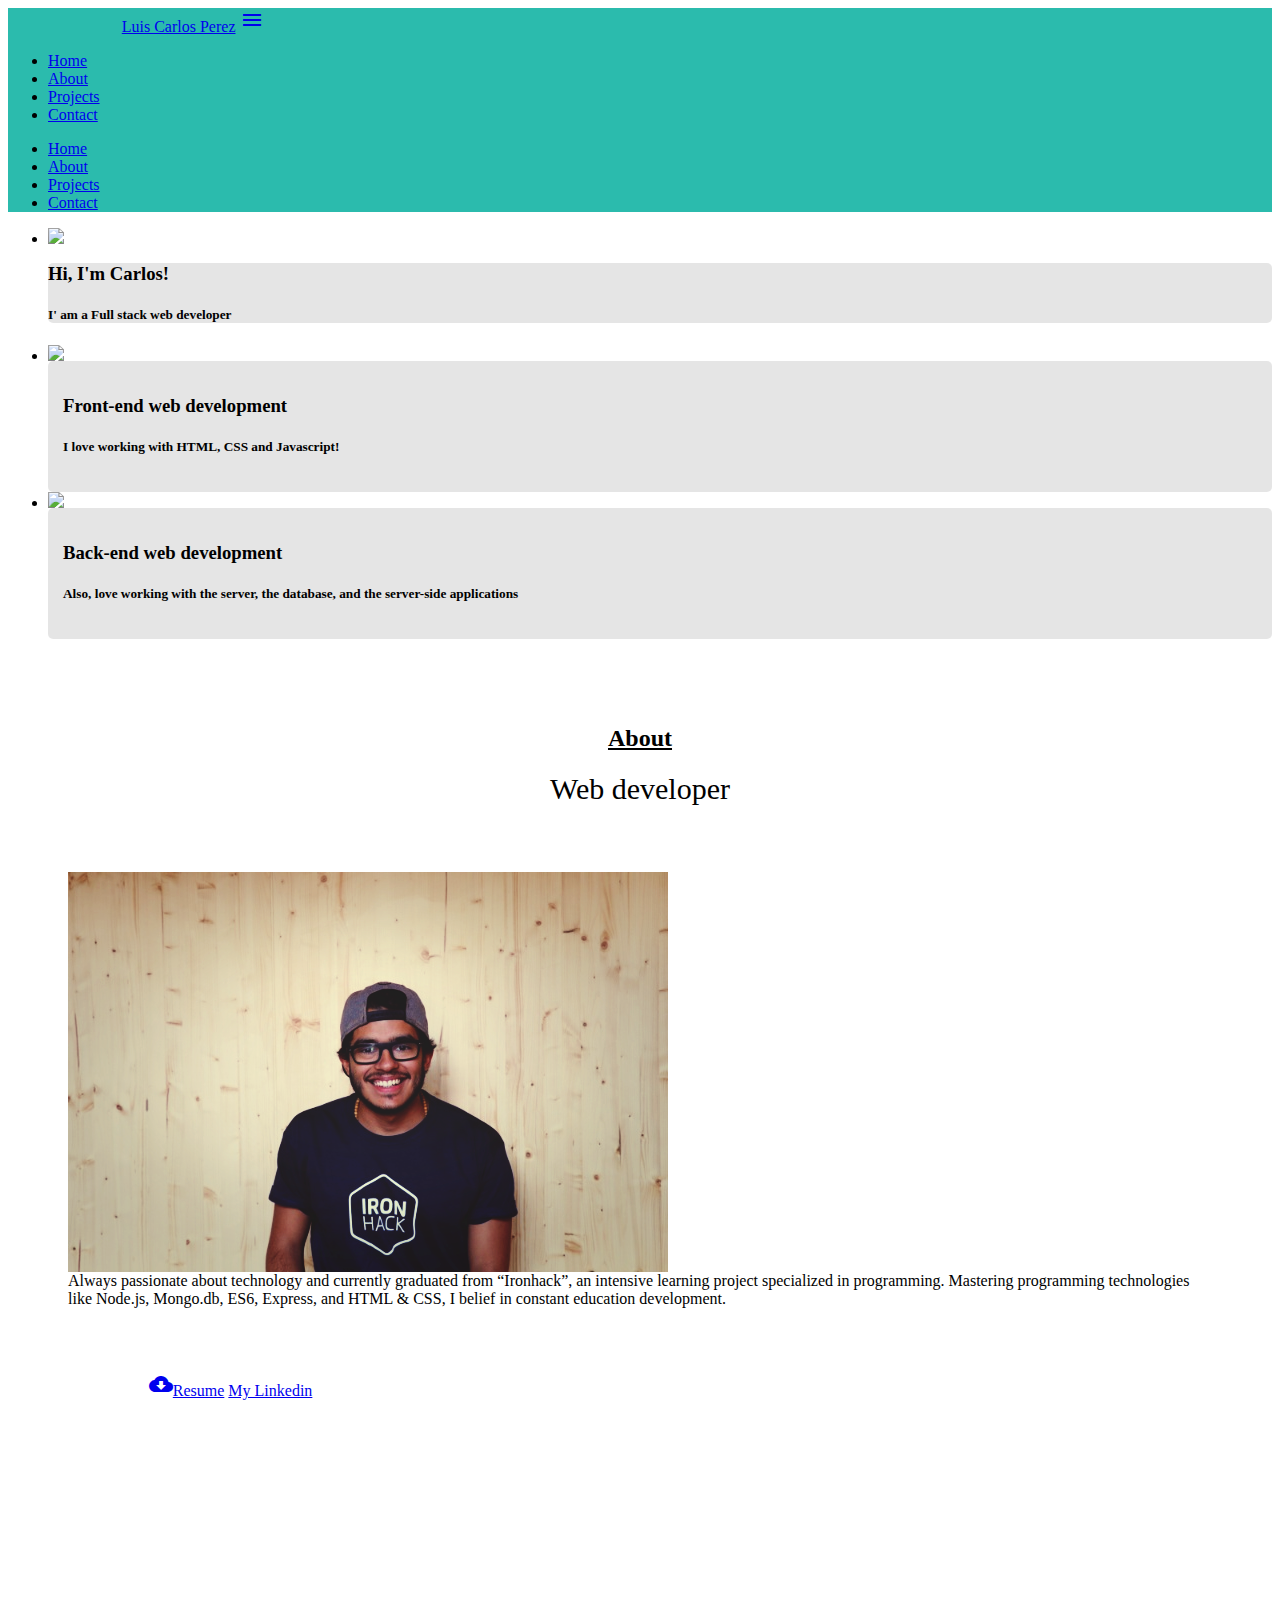
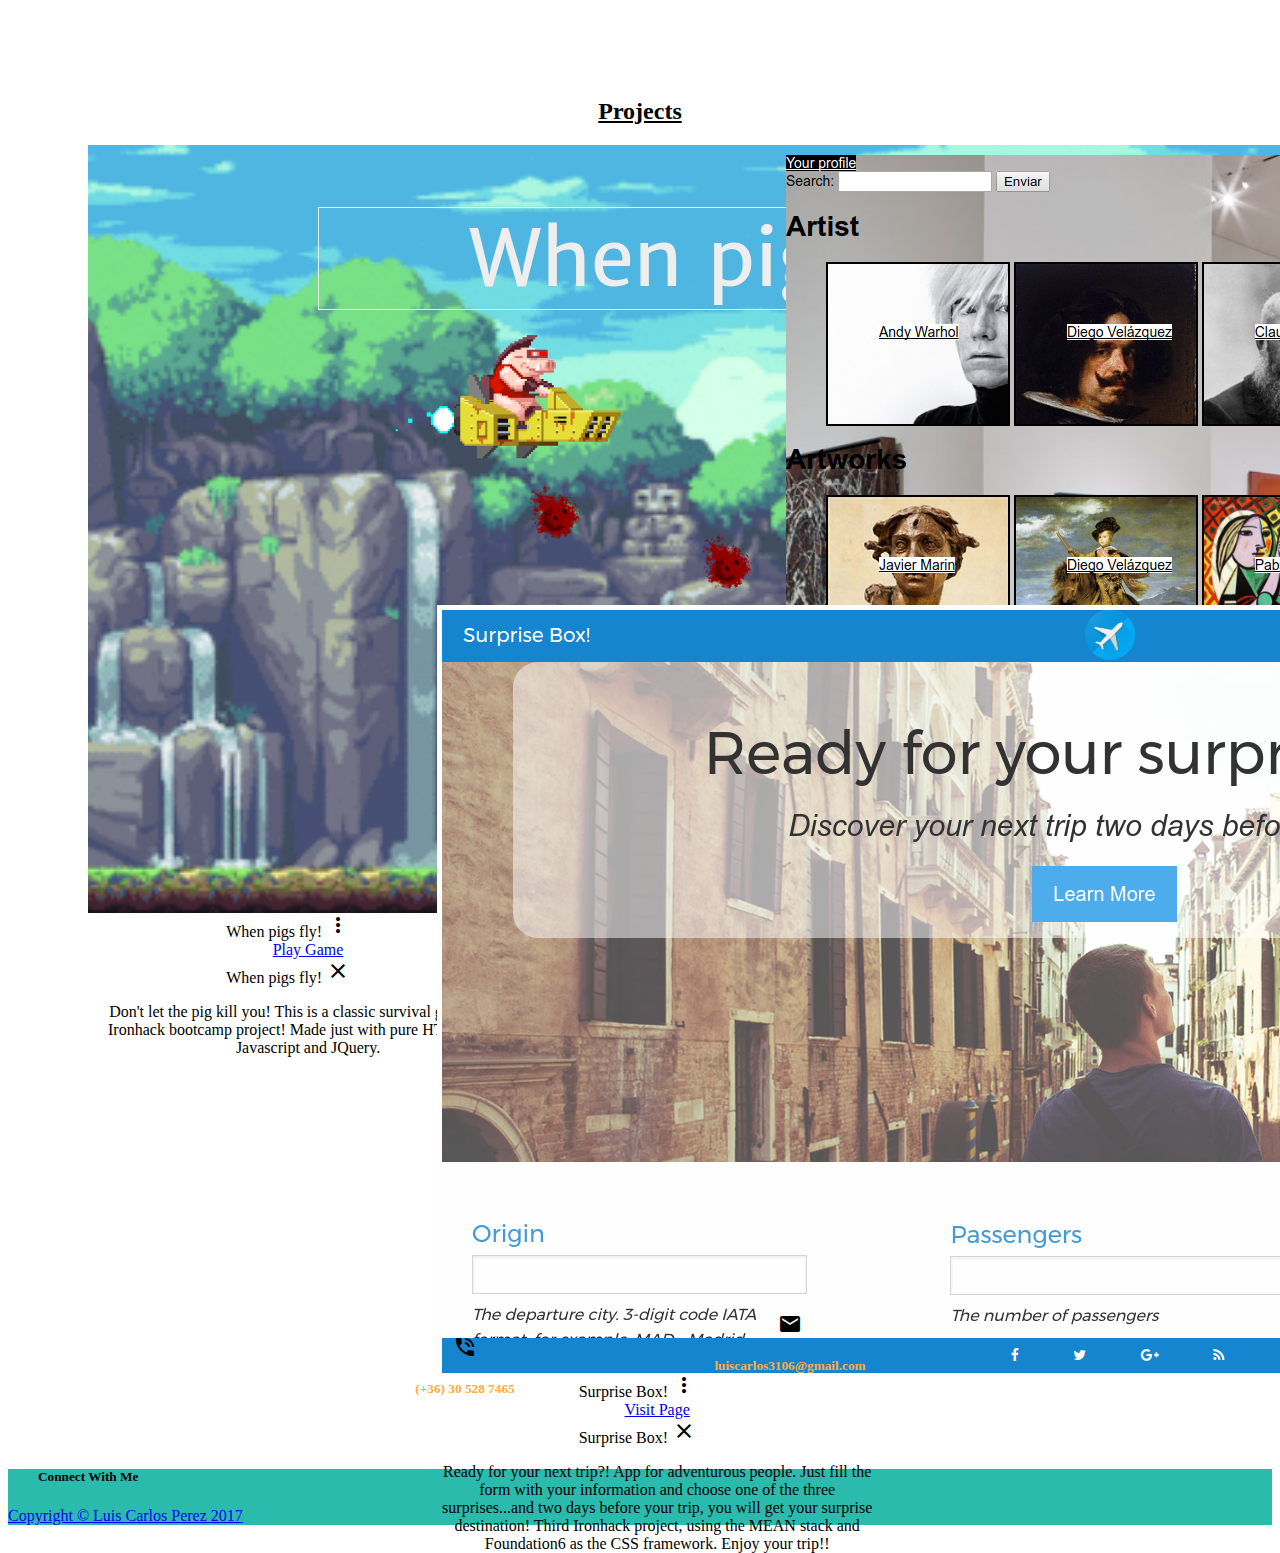
==== index.html @ 4c70aa4a "small fixes" ====
<!DOCTYPE>
<html lang="en">
<head>
    <meta charset="UTF-8">
    <meta name="viewport" content="width=device-width, initial-scale=1.0">
    <meta http-equiv="X-UA-Compatible" content="ie=edge">
    <title>Portfolio</title>
    <script src="https://use.typekit.net/mcr8wjk.js"></script>
    <script>try { Typekit.load({ async: true }); } catch (e) { }</script>
    <script src="https://use.fontawesome.com/146c7052c9.js"></script>
    <!-- <link href="https://fonts.googleapis.com/css?family=Rubik:400,500,700" rel="stylesheet"> -->
    <link rel="stylesheet" href="styles.css">
    <link rel="stylesheet" href="https://cdnjs.cloudflare.com/ajax/libs/materialize/0.100.2/css/materialize.min.css">
    <link href="https://fonts.googleapis.com/icon?family=Material+Icons" rel="stylesheet">
</head>
<body>

<!-- NAV BAR -->
<nav>
    <div class="nav-wrapper">
        <a href="#!" class="brand-logo">Luis Carlos Perez</a>
        <a href="#" data-activates="mobile-demo" class="button-collapse">
            <i class="material-icons">menu</i>
        </a>
        <ul class="right hide-on-med-and-down">
            <li>
                <a href="#">Home</a>
            </li>
            <li>
                <a href="#about">About</a>
            </li>
            <li>
                <a href="#projects">Projects</a>
            </li>
            <li>
                <a href="#contact">Contact</a>
            </li>
        </ul>
        <ul class="side-nav" id="mobile-demo">
            <li>
                <a href="#">Home</a>
            </li>
            <li>
                <a href="#about">About</a>
            </li>
            <li>
                <a href="#projects">Projects</a>
            </li>
            <li>
                <a href="#contact">Contact</a>
            </li>
        </ul>
    </div>
</nav>

<!-- SLIDES! -->
<div class="slider">
    <ul class="slides">
        <li>
            <img src="https://static.pexels.com/photos/6612/black-and-white-coffee-cup-mug.jpg">
            <!-- random image -->
            <div class="caption center-align">
                <h3>Hi, I'm Carlos!</h3>
                <h5 class="light grey-text text-lighten-3">I' am a Full stack web developer</h5>
            </div>
        </li>
        <li>
            <img src="https://static.pexels.com/photos/34088/pexels-photo.jpg">
            <!-- random image -->
            <div class="caption left-align titleText">
                <h3>Front-end web development</h3>
                <h5 class="light grey-text text-lighten-3">I love working with HTML, CSS and Javascript!</h5>
            </div>
        </li>
        <li>
            <img src="https://static.pexels.com/photos/160109/pexels-photo-160109.jpeg">
            <!-- random image -->
            <div class="caption right-align titleText">
                <h3>Back-end web development</h3>
                <h5 class="light grey-text text-lighten-3">Also, love working with the server, the database, and the server-side applications</h5>
            </div>
        </li>
    </ul>
</div>

<!-- ABOUT ME -->
<div id="about" class="container2">
<div class="wrapper">
    <h2 class="about">About</h2>
    <div class="roles">
        <div>
            Web developer
        </div>

        <div>
            I'm a curious
        </div>

        <div>
           An aspiring individual
        </div>
    </div>
</div>

<div class="col s12 m8 offset-m2 l6 offset-l3 aboutBox">
    <div class="card-panel grey lighten-5 z-depth-1">
        <div class="row valign-wrapper">
            <div class="col s2">
                <img src="descarga.png" alt="Luis" class="circle responsive-img">
                <!-- notice the "circle" class -->
            </div>
            <div class="col s10">
                <span class="black-text">
                  Always passionate
                  about technology and currently graduated from “Ironhack”, an intensive learning project specialized in programming. Mastering
                  programming technologies like Node.js, Mongo.db, ES6, Express, and HTML & CSS, I belief in constant education development.
                </span>
            </div>
        </div>
    </div>
</div>

<div class="buttons grid-example col s12 m6">
 <a class="waves-effect waves-light btn-large cvButton" href="Luis-Carlos-CV.pdf" target="_blank">
   <i class="material-icons left">cloud_download</i>Resume</a>
 <a class="waves-effect waves-light btn-large linkedinButton" href="https://www.linkedin.com/in/luis-carlos-perez-3b3195a6" target="_blank">
  <i class="fa fa-linkedin-square left"></i>My Linkedin</a>
</div>

<div class="icons">
<div class="tech">
    <div class="devicon html"></div>
    <div class="devicon css"></div>
    <div class="devicon sass"></div>
    <div class="devicon bootstrap"></div>
</div>
<div class="tech">
    <div class="devicon heroku"></div>
    <div class="devicon git"></div>
    <div class="devicon angular"></div>
    <div class="devicon javascript"></div>

</div>
<div class="tech">
    <div class="devicon jquery"></div>
    <div class="devicon mongodb"></div>
    <div class="devicon node"></div>
    <div class="devicon typescript"></div>
</div>
<div class="tech">
    <div class="devicon materialize"></div>
    <div class="devicon foundation"></div>
</div>
</div>
</div>

<!-- PROJECTS! -->
<div id="projects" class="container3 wrapper">
    <h2 class="projects">Projects</h2>
<div class="card1">
    <div class="col s12 m7">
        <div class="card">
            <div class="card-image">
                <img class="activator" src=" pigs.png ">
            </div>
            <div class="card-content">
              <span class="card-title activator grey-text text-darken-4">When pigs fly!
                  <i class="material-icons right">more_vert</i>
              </span>
            </div>
            <div class="card-action">
              <a href="https://luisca108.github.io/Project-1/" target="_blank">Play Game</a>
            </div>
            <div class="card-reveal">
                <span class="card-title grey-text text-darken-4">When pigs fly!
                    <i class="material-icons right">close</i>
                </span>
                <p>
                  Don't let the pig kill you! This is a classic survival game. First Ironhack bootcamp project! Made just with pure HTML,
                 CSS, Javascript and JQuery.
                </p>
            </div>
        </div>
    </div>
</div>
<div class=" card2">
    <div class="col s12 m7">
        <div class="card">
            <div class="card-image">
                <img class="activator" src="museum.png">
            </div>
            <div class="card-content">
                <span class="card-title activator grey-text text-darken-4">Virtual Museum
                    <i class="material-icons right">more_vert</i>
                </span>
            </div>
            <div class="card-action">
              <a href="https://virtuseum.herokuapp.com/" target="_blank">Visit museum</a>
            </div>
            <div class="card-reveal">
                <span class="card-title grey-text text-darken-4">Virtual Museum
                    <i class="material-icons right">close</i>
                </span>
                <p>For art lovers! This is a Virutal museum where users can find any artist, paint, shows and 
                    galleries. Second Ironhack bootcamp project, applying technologies like Mongo.DB, Node.js and 
                    Express.js. No CSS framework used, only pure CSS.
                    Coded with my great friend Miguel Pascual. 
                </p>
            </div>
        </div>
    </div>
</div>
<div class="card3">
    <div class="col s12 m7">
        <div class="card">
            <div class="card-image">
                <img class="activator" src=" box.png ">
            </div>
            <div class="card-content">
                <span class="card-title activator grey-text text-darken-4">Surprise Box!
                    <i class="material-icons right">more_vert</i>
                </span>
            </div>
            <div class="card-action">
              <a href="https://surprise-trip.herokuapp.com/" target="_blank">Visit Page</a>
            </div>
            <div class="card-reveal">
                <span class="card-title grey-text text-darken-4">Surprise Box!
                    <i class="material-icons right">close</i>
                </span>
                <p>
                  Ready for your next trip?! App for adventurous people. Just fill the form with your information
                  and choose one of the three surprises...and two days before your trip, you will get your surprise destination!
                  Third Ironhack project, using the MEAN stack and Foundation6 as the CSS framework. 
                  Enjoy your trip!! 
                </p>
            </div>
        </div>
    </div>
 </div>
</div>
</div>

<!-- CONTACT -->
<div id="contact" class="container4">
    <div class="wrapper">
        <h2 class="about">Contact Me</h2>
        <div class="phone">
            <i class=" medium material-icons">phone_in_talk</i>
            <h5 class="number">(+36) 30 528 7465</h5>
        </div>
        <div class="mail">
            <i class=" medium material-icons">email</i>
            <h5 class="email">luiscarlos3106@gmail.com</h5>
        </div>
    </div>    
</div>

<!-- FOOTER -->
<footer class="page-footer">
    <div class="container">
        <div class="row">
            <div class="col l6 s12">
                <h5 class="white-text">Connect With Me</h5>
                <div class="iconsFooter">
                 <a href="https://github.com/Luisca108" target="_blank">
                  <i id="git" class="fa fa-github fa-3x" aria-hidden="true"></i>
                 <a href="https://www.linkedin.com/in/luis-carlos-perez-3b3195a6" target="_blank">
                  <i id="linkedin" class="fa fa-linkedin-square fa-3x" aria-hidden="true"></i>
                 <a href="#">
                  <i id="home" class="fa fa-home fa-3x" aria-hidden="true"></i>
                </div>
            </div>
        </div>
    </div>
    <div class="footer-copyright">
        <div class="container">
             Copyright © Luis Carlos Perez 2017
        </div>
    </div>
</footer>


<!-- SCRIPTS! -->
<script src="http://code.jquery.com/jquery-3.2.1.min.js" integrity="sha256-hwg4gsxgFZhOsEEamdOYGBf13FyQuiTwlAQgxVSNgt4="
    crossorigin="anonymous"></script>
<script src="https://cdnjs.cloudflare.com/ajax/libs/materialize/0.100.2/js/materialize.min.js"></script>
<script type="text/javascript" src="main.js"></script>
</body>
</html>
---- styles.css ----
* {
    font-family: "myriad-pro";
}

.nav-wrapper {
     background-color: #2bbbad;
}

.brand-logo {
    margin-left: 9%;
}

.right {
    margin-right: 9%;
}

.caption {
    background-color:rgba(0, 0, 0, 0.1);
    border-radius: 5px;
}

.titleText {
    padding: 15px;
}
/* ABOUT ME! */
.container2 {
    background-image: url('http://www.evolvogroup.it/wp-content/uploads/2015/01/white-background1.jpg');
    background-attachment: fixed;
    background-position: center;
    background-repeat: no-repeat;
    background-size: cover;
}

.about {
text-decoration-line: underline;
}

.wrapper {
    padding: 50px;
    display: block;
    text-align: center;
    margin: 0 auto;
}

.roles {
    font-size: 30px;
    height: 50px;
    vertical-align: middle;
    overflow: hidden;
}

.roles div {
    height: 50px;
    transition: margin-top 1s ease-in-out;
}

.col {
    margin-left: 30px;
    margin-right: 30px;
}

.buttons {
    position: absolute;
    margin-left: 11%;
    margin-top: 5%;
}

/* ICONS */
.devicon {
    width: 100px;
    height: 50px;
    background-repeat: no-repeat;
    margin: 15px;

}

.heroku {
    background-image: url('https://camo.githubusercontent.com/4516b2f84a7280e0ec5dafc97ec8808ab991a954/68747470733a2f2f63646e2e776f726c64766563746f726c6f676f2e636f6d2f6c6f676f732f6865726f6b752e737667');
    background-size: contain;
}

.bootstrap {
    background-image: url('http://marketplace.intelledox.com/wp-content/uploads/edd/2017/01/Bootstrap.png');
    background-size: contain;
}

.jquery {
    background-image: url('https://camo.githubusercontent.com/02ed3f6695f288aedec24c2a329c667281efef5f/687474703a2f2f707265636973696f6e2d736f6674776172652e636f6d2f77702d636f6e74656e742f75706c6f6164732f323031342f30342f6a5175726572792e676966');
    background-size: contain;
}

.mongodb {
    background-image: url('https://victorroblesweb.es/wp-content/uploads/2016/11/mongodb.png');
    background-size: contain;
}

.node {
    background-image: url('https://camo.githubusercontent.com/b6ba9075a54c192efc59bba53c92e7c23ec8cfe8/[base64]');
    background-size: contain;
}

.angular {
    background-image: url('https://cdn.worldvectorlogo.com/logos/angular-icon-1.svg');
    background-size: contain;
}

.css {
    background-image: url('https://upload.wikimedia.org/wikipedia/commons/thumb/d/d5/CSS3_logo_and_wordmark.svg/2000px-CSS3_logo_and_wordmark.svg.png');
    background-size: contain;
}

.git {
    background-image: url('http://www.unixstickers.com/image/data/stickers/git/git.sh.png');
    background-size: contain;
}

.html {
    background-image: url('https://www.w3.org/html/logo/downloads/HTML5_Logo_512.png');
    background-size: contain;
}

.javascript {
    background-image: url('https://upload.wikimedia.org/wikipedia/commons/6/6a/JavaScript-logo.png');
    background-size: contain;
}

.sass {
    background-image: url('http://sass-lang.com/assets/img/styleguide/color-1c4aab2b.png');
    background-size: contain;
}

.typescript {
    background-image: url('https://camo.githubusercontent.com/364fcc20318b28180fbea3e335792e45caf3d4b2/687474703a2f2f7777772e747970657363726970746c616e672e6f72672f6173736574732f696d616765732f69636f6e732f616e64726f69642d6368726f6d652d313932783139322e706e67');
    background-size: contain;
}

.materialize {
    background-image: url('http://dalebranch.com/images/Materialize-logo.png');
    background-size: contain;
}

.foundation {
    background-image: url('https://kdawpmedia.storage.googleapis.com/logo-foundation_by_zurb.png');
    background-size: contain;
}

.tech {
    display: flex;
}

.icons {
    margin-left: 55%;
}

/* PROJECTS! */
.container3 {
    background-image: url('https://www.xmple.com/wallpaper/gradient-white-grey-linear-1920x1080-c2-ffffff-d3d3d3-a-240-f-14.svg');
    background-attachment: fixed;
    background-position: center;
    background-repeat: no-repeat;
    background-size: cover;
    height: 1060px;
}

.projects {
    text-decoration-line: underline;
}

.card1 {
    position: absolute;
    width: 500px;
    height: 500px;
}

.card2{
    position: relative;
    width: 500px;
    height: 500px;
    margin-left: 60%;
    margin-top: 30px;
}

.card3 {
    position: relative;
    width: 500px;
    height: 500px;
    margin-left: 30%;
    margin-top: -50px;
}

@media only screen and (max-width: 767px) {
    /* For mobile phones: */
    .aboutBox {
        padding: 20px;
        margin-right: 50px;
    }
    .icons {
        margin-top: 200px;
        margin-left: -10px;
    }
    .card1 {
        width: 300px;
    }
    .card2 {
        width: 300px;
        margin-top: 110%;
        margin-left: -0px;
        
    }
    .card3 {
        width: 300px;
        margin-left: -0px;
        margin-top: -200px;
    }
    .cvButton {
        margin-left: 80px;
    }
    .linkedinButton {
        position: absolute;
        margin-top: 10px;
        margin-left: 70px;
    }
}

/* CONTACT */
.container4 {
    background-image: url('http://www.evolvogroup.it/wp-content/uploads/2015/01/white-background1.jpg');
    background-attachment: fixed;
    background-position: center;
    background-repeat: no-repeat;
    background-size: cover;
}

.mail {
    position: relative;
    margin-left: 300px;
    margin-top: -107px;
}

.phone {
    position: relative;
    margin-left: -350px;
    margin-top: 50px;
}

.number, .email {
    color: #ffab40;
}

@media only screen and (max-width: 767px) {
    .mail {
        margin-left: 100px;
        margin-top: -100px;
    }
    .mail h5 {
        font-size: 15px;
    }
    .phone {
        margin-left: -250px;
    }
    .phone h5 {
        font-size: 15px;
    }
}

/* FOOTER */
.page-footer {
    background-color: #2bbbad !important;
}

#linkedin {
    margin-left: 20px;
    color: white;
}

#home {
    margin-left: 20px;
    color: white;
}

#git {
    color: white;
}
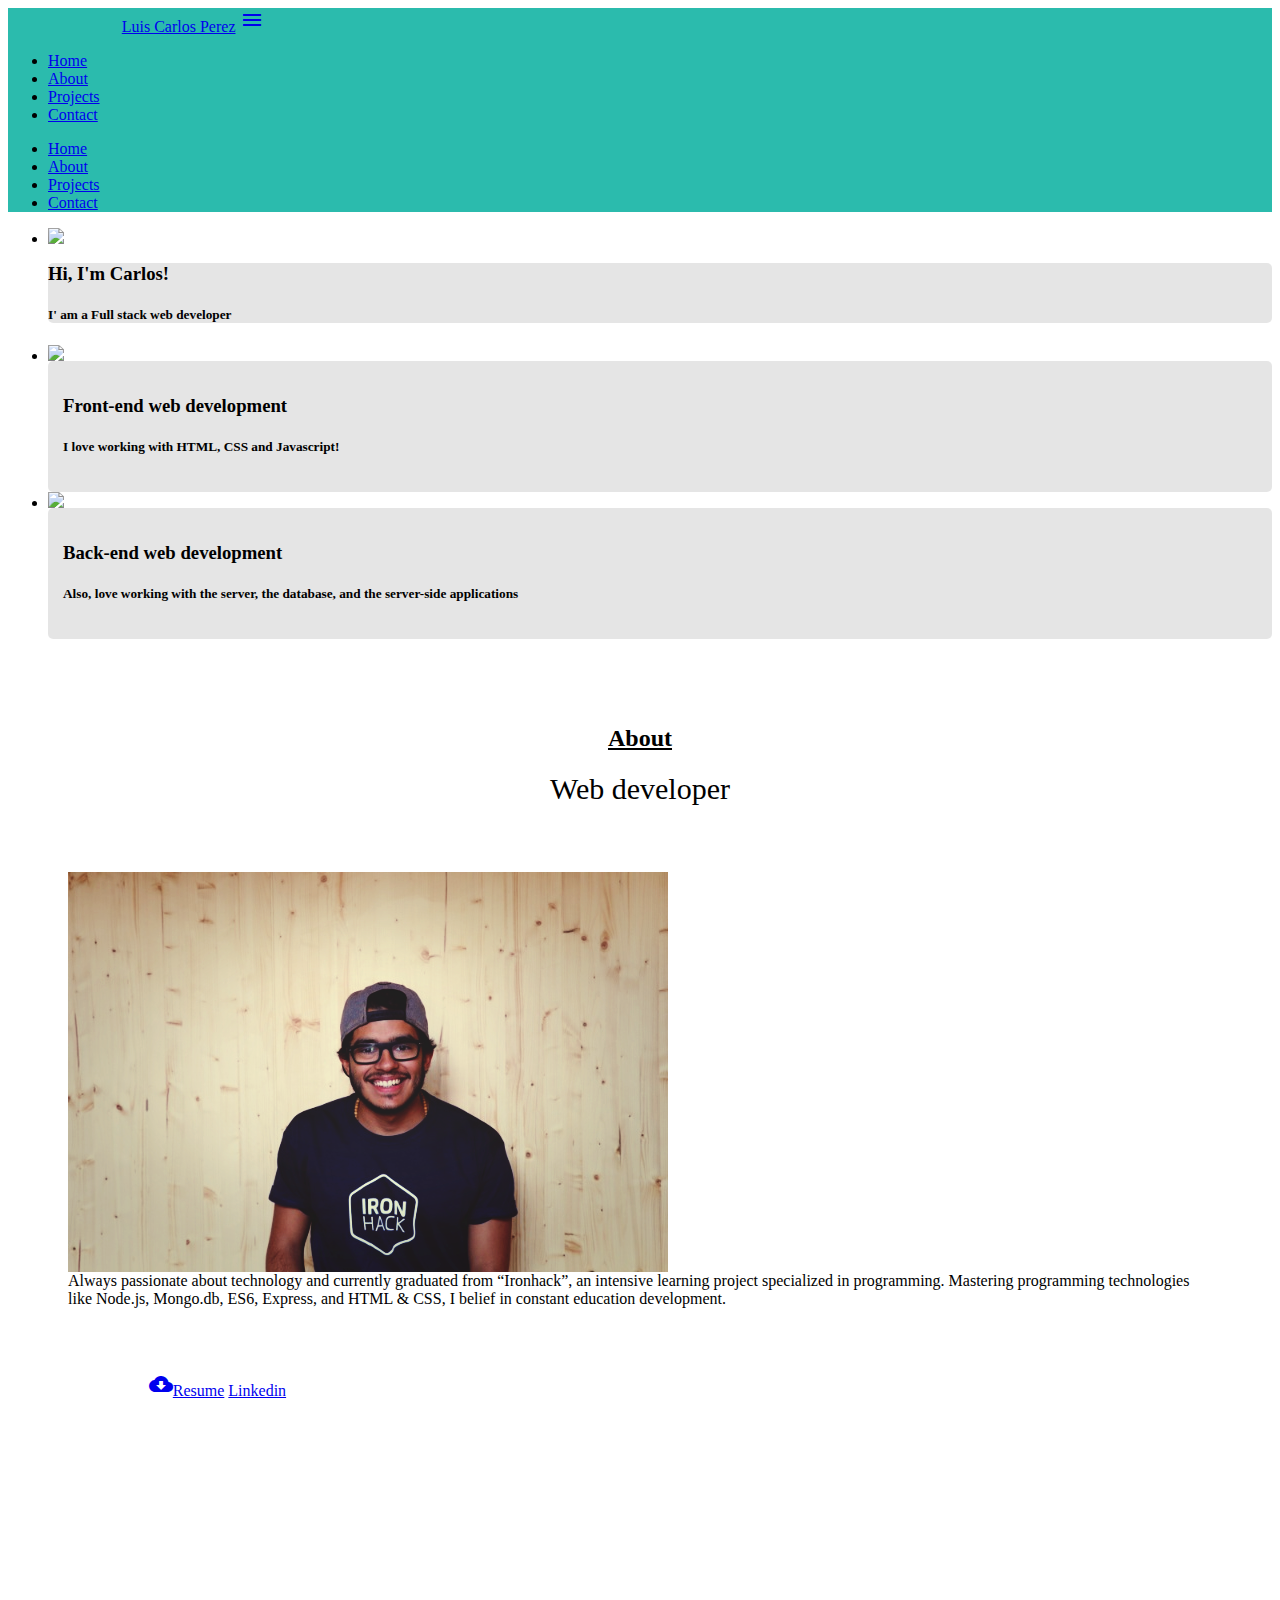
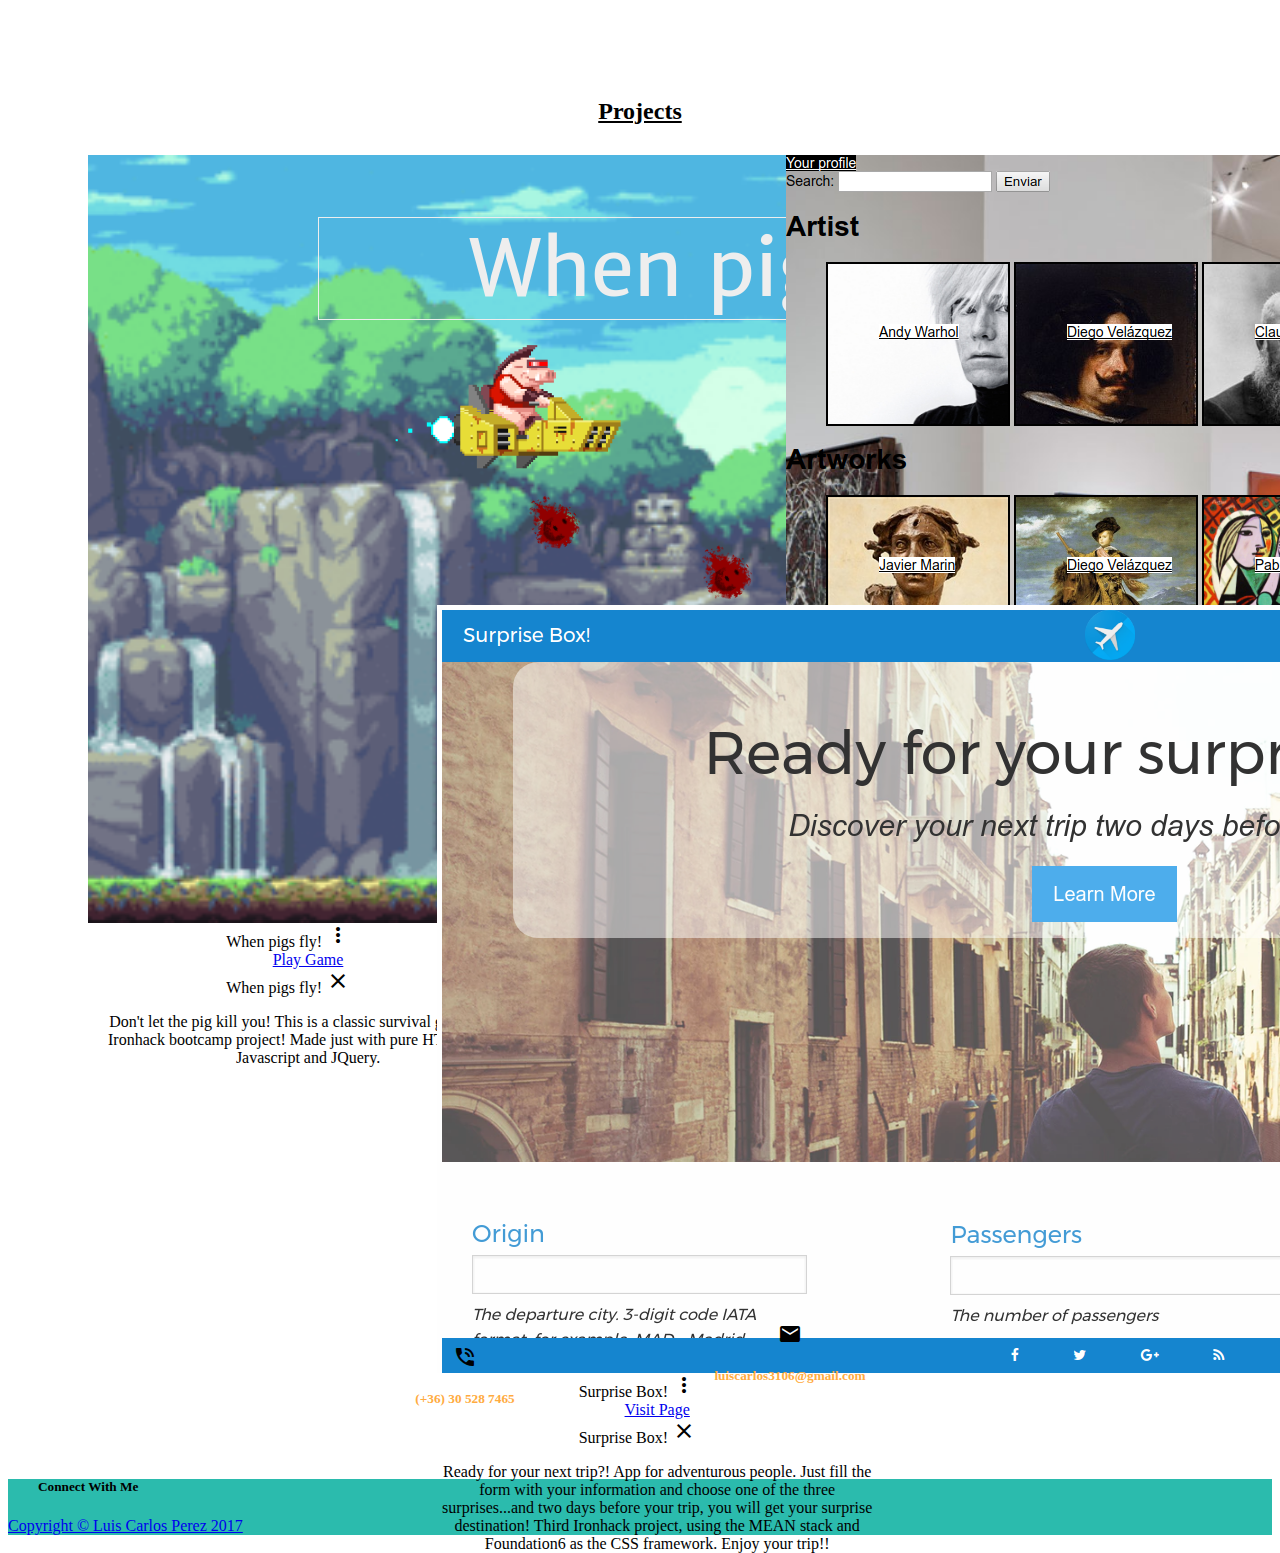
==== commit 70f19eb6: "fixes responsive" ====
--- a/index.html
+++ b/index.html
@@ -9,8 +9,8 @@
     <script>try { Typekit.load({ async: true }); } catch (e) { }</script>
     <script src="https://use.fontawesome.com/146c7052c9.js"></script>
     <!-- <link href="https://fonts.googleapis.com/css?family=Rubik:400,500,700" rel="stylesheet"> -->
+    <link rel="stylesheet" href="https://cdnjs.cloudflare.com/ajax/libs/materialize/0.100.2/css/materialize.min.css">
     <link rel="stylesheet" href="styles.css">
-    <link rel="stylesheet" href="https://cdnjs.cloudflare.com/ajax/libs/materialize/0.100.2/css/materialize.min.css">
     <link href="https://fonts.googleapis.com/icon?family=Material+Icons" rel="stylesheet">
 </head>
 <body>
@@ -124,7 +124,7 @@
  <a class="waves-effect waves-light btn-large cvButton" href="Luis-Carlos-CV.pdf" target="_blank">
    <i class="material-icons left">cloud_download</i>Resume</a>
  <a class="waves-effect waves-light btn-large linkedinButton" href="https://www.linkedin.com/in/luis-carlos-perez-3b3195a6" target="_blank">
-  <i class="fa fa-linkedin-square left"></i>My Linkedin</a>
+  <i class="fa fa-linkedin-square left"></i>Linkedin</a>
 </div>
 
 <div class="icons">
@@ -157,8 +157,9 @@
 <!-- PROJECTS! -->
 <div id="projects" class="container3 wrapper">
     <h2 class="projects">Projects</h2>
+<div class="row">
 <div class="card1">
-    <div class="col s12 m7">
+    <div class="col s12 m12">
         <div class="card">
             <div class="card-image">
                 <img class="activator" src=" pigs.png ">
@@ -184,7 +185,7 @@
     </div>
 </div>
 <div class=" card2">
-    <div class="col s12 m7">
+    <div class="col s12 m12">
         <div class="card">
             <div class="card-image">
                 <img class="activator" src="museum.png">
@@ -210,8 +211,10 @@
         </div>
     </div>
 </div>
+</div>
+<div class="row">
 <div class="card3">
-    <div class="col s12 m7">
+    <div class="col s12 m12">
         <div class="card">
             <div class="card-image">
                 <img class="activator" src=" box.png ">
@@ -238,6 +241,7 @@
         </div>
     </div>
  </div>
+</div>
 </div>
 </div>
 
@@ -282,7 +286,7 @@
 
 
 <!-- SCRIPTS! -->
-<script src="http://code.jquery.com/jquery-3.2.1.min.js" integrity="sha256-hwg4gsxgFZhOsEEamdOYGBf13FyQuiTwlAQgxVSNgt4="
+<script src="https://code.jquery.com/jquery-3.2.1.min.js" integrity="sha256-hwg4gsxgFZhOsEEamdOYGBf13FyQuiTwlAQgxVSNgt4="
     crossorigin="anonymous"></script>
 <script src="https://cdnjs.cloudflare.com/ajax/libs/materialize/0.100.2/js/materialize.min.js"></script>
 <script type="text/javascript" src="main.js"></script>
--- a/styles.css
+++ b/styles.css
@@ -153,13 +153,13 @@
 }
 
 /* PROJECTS! */
-.container3 {
+.container3 {   
     background-image: url('https://www.xmple.com/wallpaper/gradient-white-grey-linear-1920x1080-c2-ffffff-d3d3d3-a-240-f-14.svg');
     background-attachment: fixed;
     background-position: center;
     background-repeat: no-repeat;
     background-size: cover;
-    height: 1060px;
+    height: 1070px;
 }
 
 .projects {
@@ -188,7 +188,7 @@
     margin-top: -50px;
 }
 
-@media only screen and (max-width: 767px) {
+@media only screen and (max-width: 768px) {
     /* For mobile phones: */
     .aboutBox {
         padding: 20px;
@@ -198,27 +198,35 @@
         margin-top: 200px;
         margin-left: -10px;
     }
+    .projects {
+        padding: 20px;
+        margin-top: -50px;
+    }
     .card1 {
         width: 300px;
+        padding: 20px;
+        position: relative;
     }
     .card2 {
         width: 300px;
-        margin-top: 110%;
         margin-left: -0px;
-        
+        padding: 20px;
+        margin-top: -190px;
+        position: absolute;
     }
     .card3 {
         width: 300px;
         margin-left: -0px;
-        margin-top: -200px;
+        padding: 20px;
+        position: absolute;
+        margin-top: 100px;
     }
     .cvButton {
         margin-left: 80px;
     }
     .linkedinButton {
-        position: absolute;
         margin-top: 10px;
-        margin-left: 70px;
+        margin-left: 80px;
     }
 }
 
